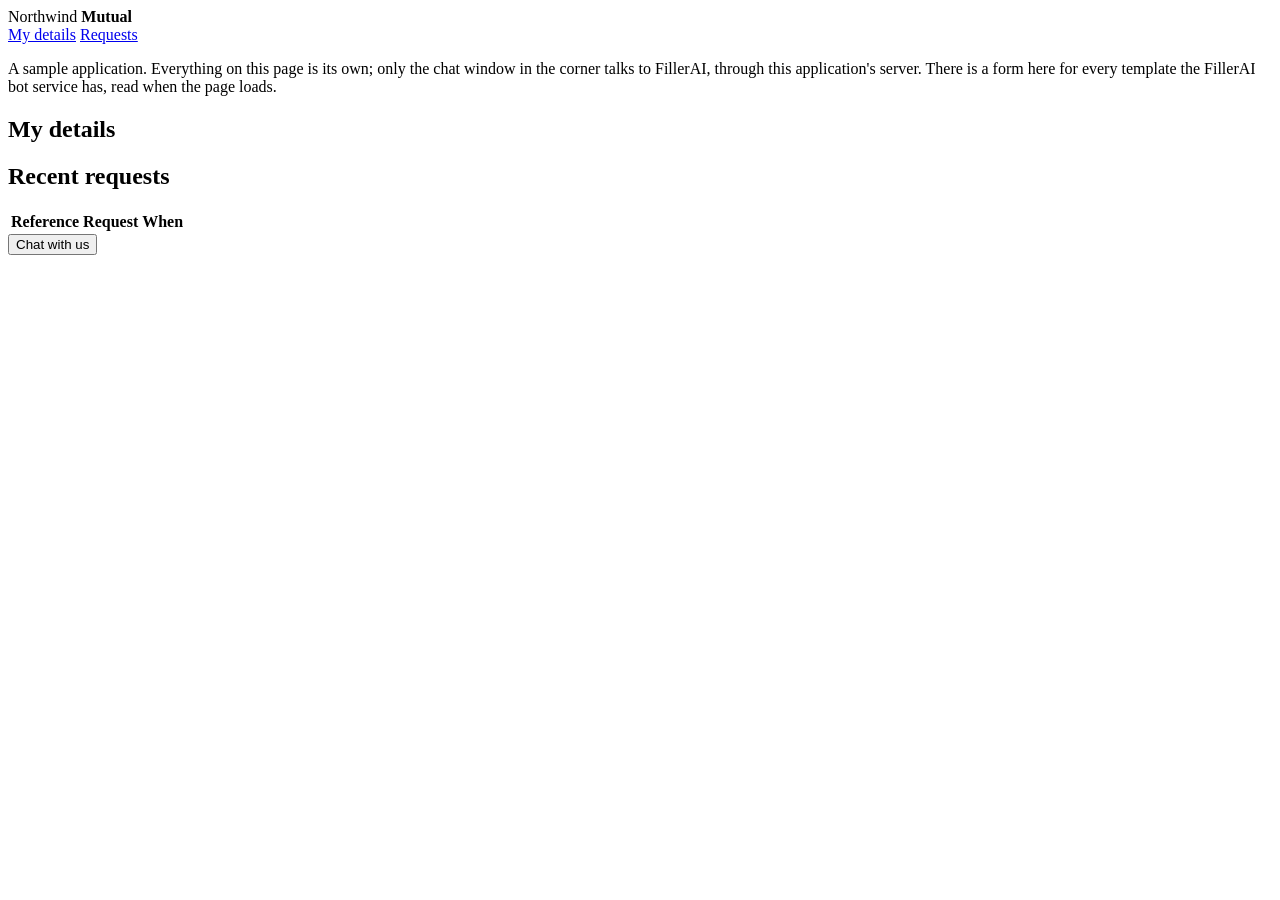
==== fillerai/sampleapp/static/index.html @ 9fab44b0 "Sample application: a form per bot template, started with serve The Northwind Mutual sample applicat" ====
<!doctype html>
<html lang="en">
<head>
<meta charset="utf-8">
<meta name="viewport" content="width=device-width, initial-scale=1">
<title>Northwind Mutual - My account</title>
<link rel="stylesheet" href="/fillerai-chat.css">
<link rel="stylesheet" href="/style.css">
</head>
<body>
<header class="top">
  <div class="wrap top-in">
    <span class="logo">Northwind <b>Mutual</b></span>
    <nav id="nav">
      <a href="#details">My details</a>
      <a href="#history">Requests</a>
    </nav>
    <span class="who" id="who"></span>
  </div>
</header>

<main class="wrap">
  <p class="sample-note">A sample application. Everything on this page is its own; only the
    chat window in the corner talks to FillerAI, through this application's server. There is
    a form here for every template the FillerAI bot service has, read when the page loads.</p>

  <div class="layout" id="layout">
    <section class="card" id="details">
      <h2>My details</h2>
      <dl class="onfile" id="onfile"></dl>
    </section>

    <section class="card" id="history">
      <h2>Recent requests</h2>
      <table class="requests">
        <thead><tr><th>Reference</th><th>Request</th><th>When</th></tr></thead>
        <tbody id="requests"></tbody>
      </table>
    </section>

    <!-- One form per bot template, drawn by app.js when the page loads. -->
    <section class="card wide-card" id="noForms" hidden>
      <h2>No forms yet</h2>
      <p class="dim" id="noFormsText"></p>
    </section>
  </div>
</main>

<button class="launcher" id="launcher" aria-expanded="false" aria-controls="dock">Chat with us</button>
<div class="dock" id="dock" hidden>
  <div id="chat"></div>
</div>

<script type="module" src="/app.js"></script>
</body>
</html>
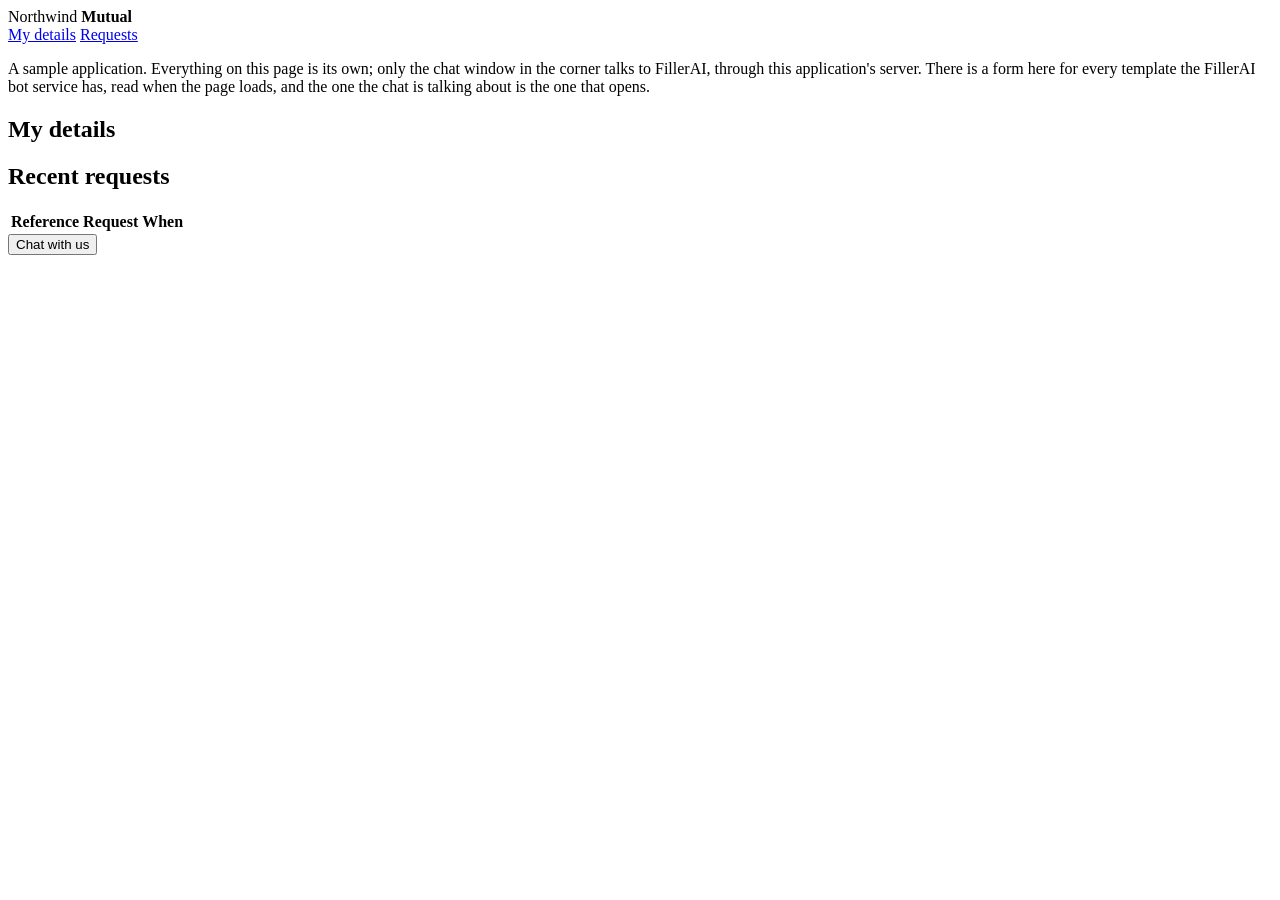
==== commit 35cbce5e: "Sample application: one form at a time, opened by the chat or the menu The sample application drew a" ====
--- a/fillerai/sampleapp/static/index.html
+++ b/fillerai/sampleapp/static/index.html
@@ -21,8 +21,9 @@
 
 <main class="wrap">
   <p class="sample-note">A sample application. Everything on this page is its own; only the
-    chat window in the corner talks to FillerAI, through this application's server. There is
-    a form here for every template the FillerAI bot service has, read when the page loads.</p>
+    chat window in the corner talks to FillerAI, through this application's server. There is a
+    form here for every template the FillerAI bot service has, read when the page loads, and
+    the one the chat is talking about is the one that opens.</p>
 
   <div class="layout" id="layout">
     <section class="card" id="details">
@@ -38,6 +39,13 @@
       </table>
     </section>
 
+    <!-- One form per bot template, drawn by app.js when the page loads and
+         shown one at a time. This is what shows while none is open. -->
+    <section class="card wide-card none-open" id="noneOpen" hidden>
+      <h2>What can we help with?</h2>
+      <p class="dim">Tell the assistant what you need, and the form for it opens here as you
+        talk. Or pick one from the menu at the top to fill in yourself.</p>
+    </section>
     <!-- One form per bot template, drawn by app.js when the page loads. -->
     <section class="card wide-card" id="noForms" hidden>
       <h2>No forms yet</h2>
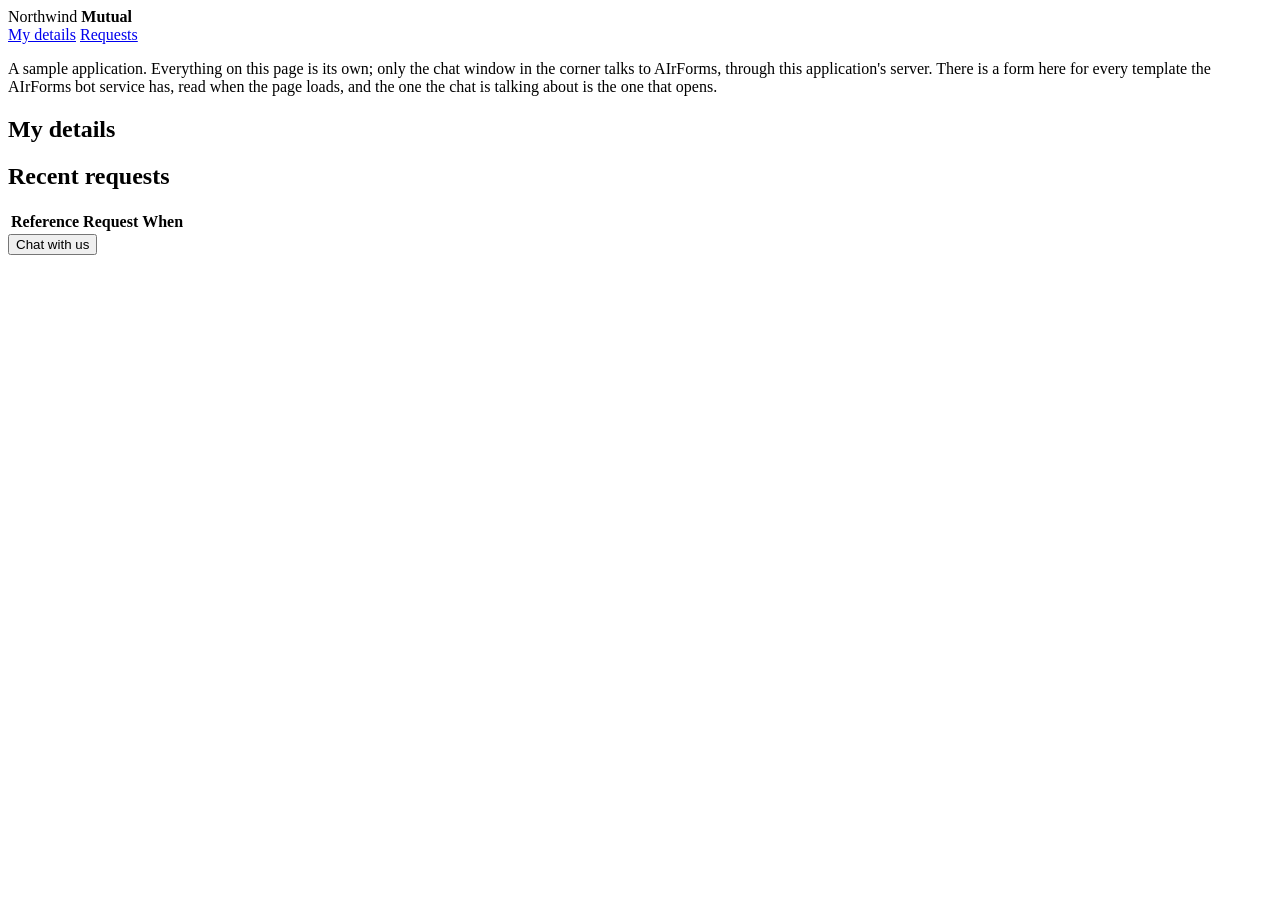
==== commit fb3e4516: "Rebrand as AIrForms and give the UI a professional look A navigation rail with a new logo and wordma" ====
--- a/fillerai/sampleapp/static/index.html
+++ b/fillerai/sampleapp/static/index.html
@@ -21,8 +21,8 @@
 
 <main class="wrap">
   <p class="sample-note">A sample application. Everything on this page is its own; only the
-    chat window in the corner talks to FillerAI, through this application's server. There is a
-    form here for every template the FillerAI bot service has, read when the page loads, and
+    chat window in the corner talks to AIrForms, through this application's server. There is a
+    form here for every template the AIrForms bot service has, read when the page loads, and
     the one the chat is talking about is the one that opens.</p>
 
   <div class="layout" id="layout">
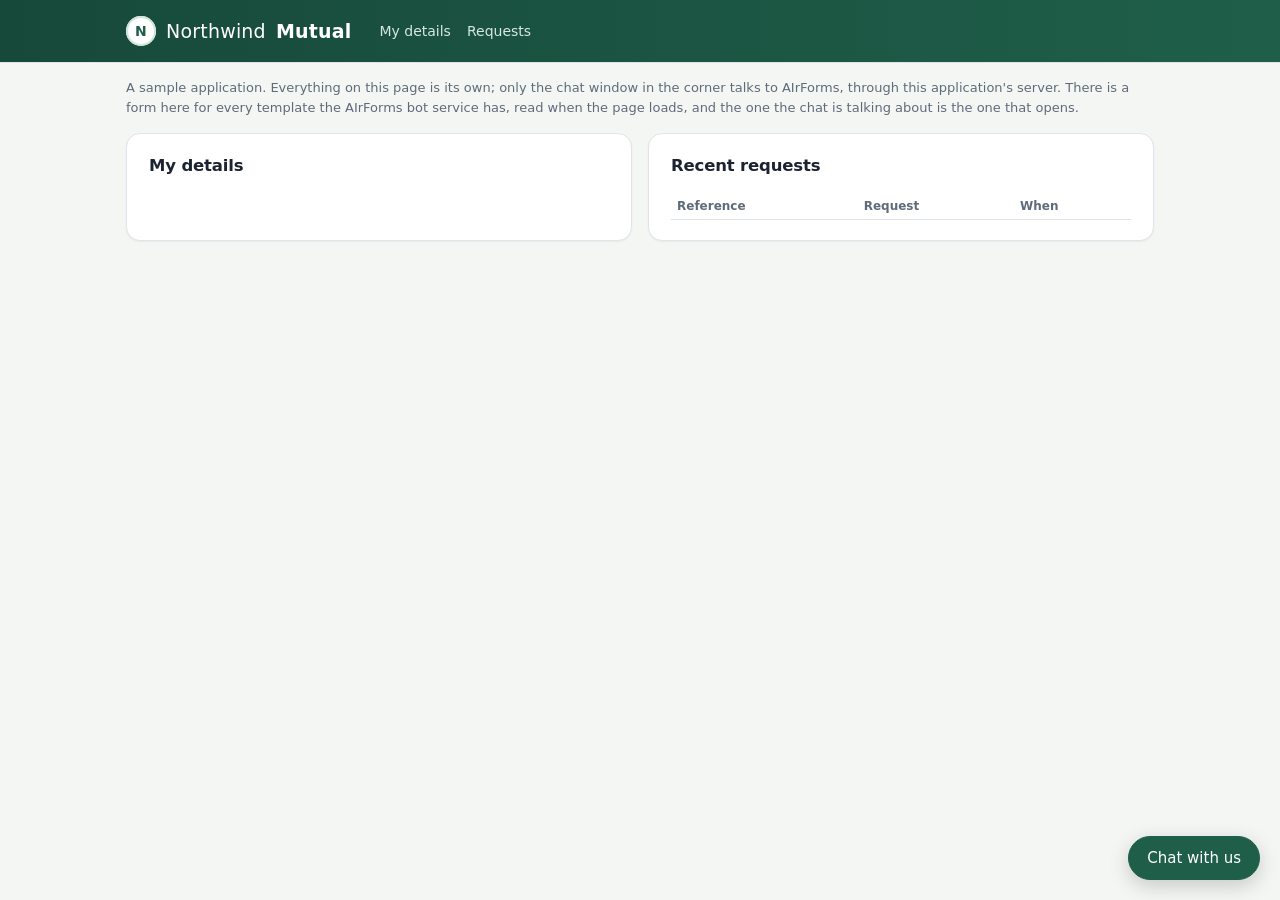
==== commit 22300597: "Serve the sample app at /sample/ on AIrForms' own port A host such as Railway exposes one port per s" ====
--- a/fillerai/sampleapp/static/index.html
+++ b/fillerai/sampleapp/static/index.html
@@ -4,8 +4,8 @@
 <meta charset="utf-8">
 <meta name="viewport" content="width=device-width, initial-scale=1">
 <title>Northwind Mutual - My account</title>
-<link rel="stylesheet" href="/fillerai-chat.css">
-<link rel="stylesheet" href="/style.css">
+<link rel="stylesheet" href="fillerai-chat.css">
+<link rel="stylesheet" href="style.css">
 </head>
 <body>
 <header class="top">
@@ -59,6 +59,6 @@
   <div id="chat"></div>
 </div>
 
-<script type="module" src="/app.js"></script>
+<script type="module" src="app.js"></script>
 </body>
 </html>
--- a/fillerai/sampleapp/static/style.css
+++ b/fillerai/sampleapp/static/style.css
@@ -0,0 +1,88 @@
+:root {
+  --ink: #1b2330; --dim: #5f6b7a; --line: #dfe4ea; --bg: #f4f6f3; --card: #ffffff;
+  --brand: #1f5f4a; --brand-2: #e7f0ec; --good: #1f7a4f; --bad: #b3261e; --info: #2f5fa8;
+}
+* { box-sizing: border-box; }
+body { margin: 0; background: var(--bg); color: var(--ink);
+       font: 15px/1.5 "Inter", system-ui, -apple-system, BlinkMacSystemFont, "Segoe UI", Roboto, sans-serif;
+       -webkit-font-smoothing: antialiased; }
+.wrap { max-width: 1060px; margin: 0 auto; padding: 0 16px; }
+.top { background: linear-gradient(90deg, #17493a, var(--brand)); color: #fff;
+       box-shadow: 0 1px 0 rgba(0, 0, 0, .08); }
+.top-in { display: flex; align-items: center; gap: 28px; height: 62px; }
+.logo { display: inline-flex; align-items: center; gap: 10px; font-size: 19px; letter-spacing: .2px; }
+/* Northwind's own mark: a compass point, drawn in CSS. */
+.logo::before { content: "N"; display: grid; place-items: center; width: 30px; height: 30px;
+                border-radius: 50%; font-size: 14px; font-weight: 800; color: var(--brand);
+                background: #fff; box-shadow: inset 0 0 0 2px #cfe5da; }
+.top nav { display: flex; gap: 16px; flex: 1; }
+.top nav a { color: #d6e8e0; text-decoration: none; font-size: 14px; }
+.top nav a:hover { color: #fff; }
+.who { font-size: 13px; color: #d6e8e0; }
+@media (max-width: 720px) { .top nav { display: none; } .top-in { justify-content: space-between; } }
+.sample-note { color: var(--dim); font-size: 13px; margin: 16px 0; }
+.layout { display: grid; grid-template-columns: 1fr 1fr; gap: 16px; padding-bottom: 120px; }
+@media (max-width: 860px) { .layout { grid-template-columns: 1fr; } }
+.card { background: var(--card); border: 1px solid var(--line); border-radius: 14px; padding: 20px 22px;
+        scroll-margin-top: 20px; box-shadow: 0 1px 2px rgba(16, 24, 40, .05); }
+.card h2 { font-size: 16.5px; margin: 0 0 14px; letter-spacing: -.01em; }
+.onfile { display: grid; grid-template-columns: 90px 1fr; gap: 3px 12px; margin: 0; }
+.onfile dt { color: var(--dim); }
+.onfile dd { margin: 0; }
+.requests { width: 100%; border-collapse: collapse; font-size: 14px; }
+.requests th { text-align: left; font-size: 12px; color: var(--dim); font-weight: 600;
+               border-bottom: 1px solid var(--line); padding: 4px 6px; }
+.requests td { padding: 7px 6px; border-bottom: 1px solid var(--line); vertical-align: top; }
+.requests tr:last-child td { border-bottom: none; }
+.dim { color: var(--dim); font-size: 13px; }
+code { font-size: 12.5px; background: var(--brand-2); padding: 1px 5px; border-radius: 4px; }
+.grid { display: grid; grid-template-columns: 1fr 1fr; gap: 10px 12px; }
+.grid label { display: block; font-size: 12.5px; color: var(--dim); }
+.grid .wide { grid-column: 1 / -1; }
+input, select, button { font: inherit; }
+.grid input, .grid select { display: block; width: 100%; margin-top: 4px; padding: 8px 10px;
+  border: 1px solid #cfd6de; border-radius: 8px; background: #fff; color: var(--ink);
+  transition: background .5s, border-color .5s, box-shadow .15s; }
+.grid input:focus, .grid select:focus { outline: none; border-color: var(--brand);
+  box-shadow: 0 0 0 3px rgba(31, 95, 74, .18); }
+.grid .from-chat { background: #e9f6ef; border-color: #7cc4a0; }
+.was { display: block; font-size: 11.5px; color: var(--dim); text-decoration: line-through; margin-top: 2px; }
+.form-foot { display: flex; justify-content: space-between; margin-top: 14px; }
+button { padding: 8px 16px; border-radius: 8px; border: 1px solid var(--brand); background: var(--brand);
+         color: #fff; cursor: pointer; font-weight: 500; }
+button:hover { filter: brightness(1.08); }
+button.quiet { background: #fff; color: var(--ink); border-color: var(--line); }
+.banner { font-size: 13.5px; padding: 8px 11px; border-radius: 6px; margin-bottom: 12px;
+          background: var(--brand-2); }
+.banner.good { background: #e3f4ea; color: var(--good); }
+.banner.bad { background: #fbe9e7; color: var(--bad); }
+.banner.info { background: #e8effa; color: var(--info); }
+
+/* The chat, docked in the corner the way a support chat usually is. */
+.launcher { position: fixed; right: 20px; bottom: 20px; z-index: 20; border-radius: 22px;
+            padding: 10px 18px; box-shadow: 0 6px 20px rgba(0, 0, 0, .18); }
+.dock { position: fixed; right: 20px; bottom: 74px; z-index: 20; width: min(380px, calc(100vw - 32px));
+        height: min(560px, calc(100vh - 110px)); box-shadow: 0 12px 40px rgba(0, 0, 0, .22);
+        border-radius: 12px; }
+.dock[hidden] { display: none; }
+/* Whose chat service this is, under the chat. */
+.dock::after { content: "Powered by AIrForms"; position: absolute; left: 4px; bottom: -24px;
+               font-size: 11.5px; font-weight: 500; color: var(--dim); }
+#chat { height: 100%; --fai-you: #1f5f4a; }
+/* On a wide screen the open chat takes its own column instead of covering the forms. */
+@media (min-width: 1100px) {
+  body.chat-open .wrap { max-width: none; padding-right: 420px; padding-left: 24px; }
+}
+.requests code { white-space: nowrap; }
+.wide-card { grid-column: 1 / -1; }
+.form-card h2 { display: flex; justify-content: space-between; align-items: baseline; gap: 8px; }
+.form-card h2 small { font-weight: 400; font-size: 12.5px; color: var(--dim); }
+.req { color: var(--bad); }
+/* The form the chat is working on. */
+.form-card.chatting { border-color: #7cc4a0; box-shadow: 0 0 0 3px #e3f4ea; }
+.grid .needed { background: #fff7e6; border-color: #e0b04f; }
+.form-card { grid-column: 1 / -1; }
+.form-card[hidden], .card[hidden] { display: none; }
+.top nav a.current { color: #fff; box-shadow: inset 0 -2px 0 #fff; padding-bottom: 3px; }
+.none-open { border-style: dashed; }
+.was.is-new { text-decoration: none; color: var(--good); }
